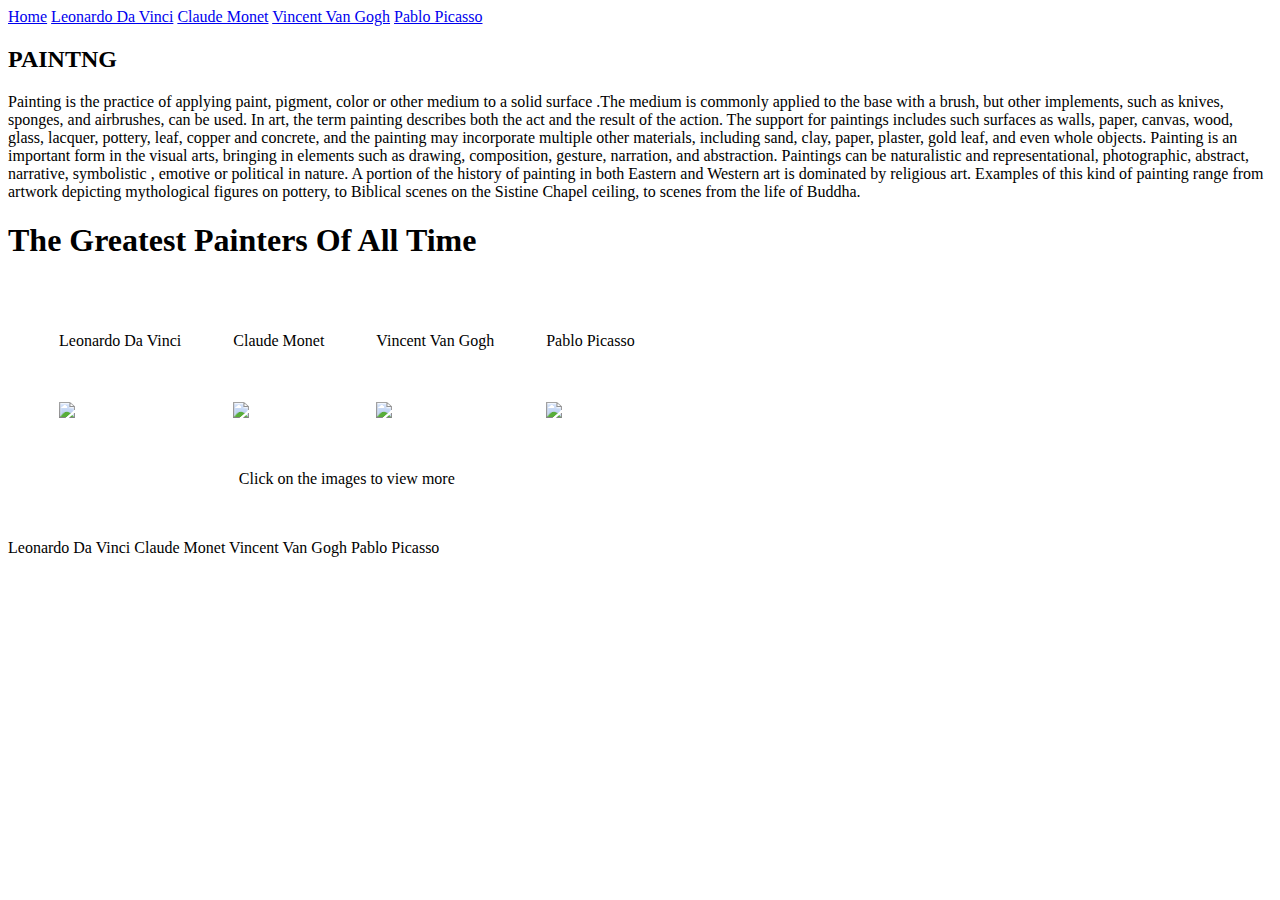
==== index.html @ a712f86e "Update index.html" ====
<html>
    <head>
        <title>
            Greatest Painters
        </title>
       <script lang="javascript" src="index.js"></script>
          
        <link rel="stylesheet" href="style.css">
    </head>

    <body>
        <div class="topnav">
            <a href="index.html">Home</a>
            <a href="Leonardo.html">Leonardo Da Vinci</a>
            <a href="Claude.html">Claude Monet</a>
            <a href="Vincent.html">Vincent Van Gogh</a>
            <a href="Pablo.html">Pablo Picasso</a>
          </div>
        <h2>PAINTNG</h2>
      
        
        <p>Painting is the practice of applying paint, pigment, color or other medium to a solid surface .The medium is commonly applied to the base with a brush, but other implements, such as knives, sponges, and airbrushes, can be used.

            In art, the term painting describes both the act and the result of the action. The support for paintings includes such surfaces as walls, paper, canvas, wood, glass, lacquer, pottery, leaf, copper and concrete, and the painting may incorporate multiple other materials, including sand, clay, paper, plaster, gold leaf, and even whole objects.
            
            Painting is an important form in the visual arts, bringing in elements such as drawing, composition, gesture, narration, and abstraction. Paintings can be naturalistic and representational, photographic, abstract, narrative, symbolistic , emotive or political in nature.
            
            A portion of the history of painting in both Eastern and Western art is dominated by religious art. Examples of this kind of painting range from artwork depicting mythological figures on pottery, to Biblical scenes on the Sistine Chapel ceiling, to scenes from the life of Buddha.</p>



        <h1>The Greatest Painters Of All Time</h1>
        <div class="table"><table cellspacing="50">
            <tr>
                <td class="name">Leonardo Da Vinci</td>
                <td class="name">Claude Monet</td>
                <td class="name">Vincent Van Gogh</td>
                <td class="name">Pablo Picasso</td>

            </tr>
            
            <tr>
                <td><a href="Leonardo.html"><img src="https://hips.hearstapps.com/hmg-prod/images/portrait-of-leonardo-da-vinci-1452-1519-getty.jpg" id="image1"></a></td>
                <td><img src="http://t3.gstatic.com/licensed-image?q=tbn:ANd9GcS0mGzOz648E7emRt52lXkhonx2j8ug2Rmbi3r0whrRm_4L8ZrlnuHix8UwkdRemWIbdOhe6UBfePG8AFJGDClPLFIFrCT_AQuPXbuKirz4" id="image2"></td>
                <td><img src="https://www.vincentvangogh.org/images/van-gogh.jpg" id="image3"></td>
                <td><img src="https://cdn.britannica.com/63/59963-050-C03F29B9/Pablo-Picasso.jpg" id="image4"></td>
            </tr>
           <tr>
            <td id="emo" align="center" colspan="4">Click on the images to view more</td>
           </tr>
        </table>
        </div>



    </body>
    <span id="imagetext1">Leonardo Da Vinci</span>
            <span id="imagetext2">Claude Monet</span>
            <span id="imagetext3">Vincent Van Gogh</span>
            <span id="imagetext4">Pablo Picasso</span>

</html>
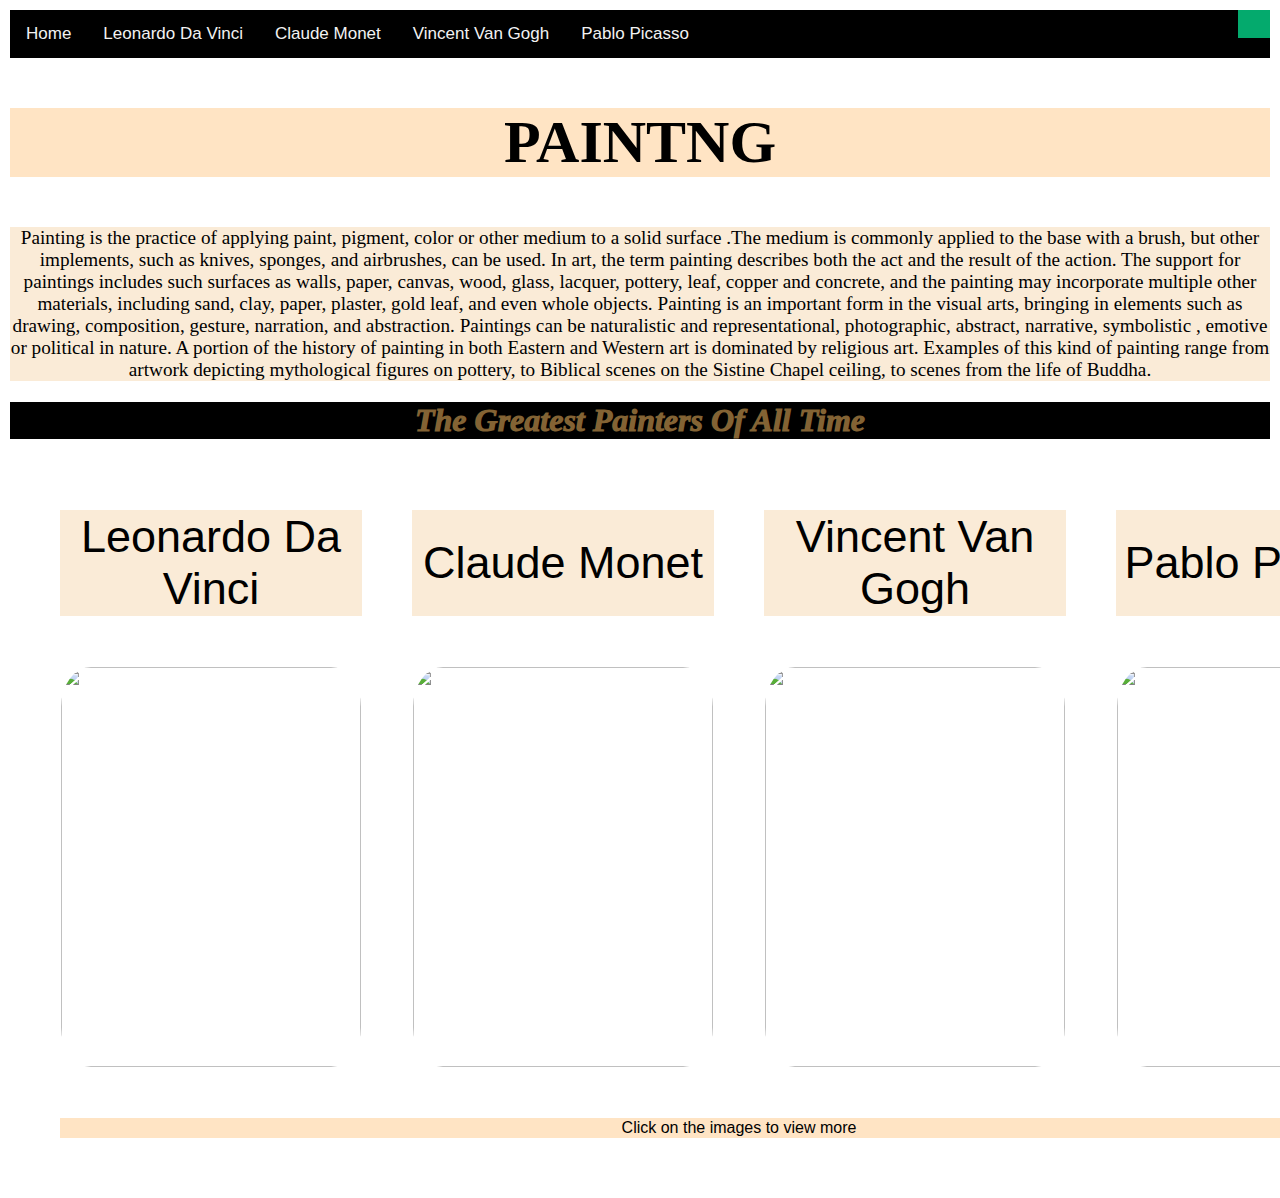
==== commit bb778cb3: "Update index.html" ====
--- a/index.html
+++ b/index.html
@@ -15,6 +15,7 @@
             <a href="Claude.html">Claude Monet</a>
             <a href="Vincent.html">Vincent Van Gogh</a>
             <a href="Pablo.html">Pablo Picasso</a>
+             <a class="split"></a>
           </div>
         <h2>PAINTNG</h2>
       
--- a/style.css
+++ b/style.css
@@ -0,0 +1,164 @@
+h1{
+    color: rgb(131, 99, 52);
+    text-align: center;
+    font-family: cursive;
+    font-size: xx-large;
+    font-style: italic;
+    font-weight: 1000;
+    background-color: black;
+
+}
+p{
+    color:black;
+    text-align: center;
+    font-family: Georgia, 'Times New Roman', Times, serif;
+    animation-name: inherit;
+    font-size: larger;
+    background-color: antiquewhite;
+}
+body{
+    background-image: url(https://upload.wikimedia.org/wikipedia/commons/a/a5/Tsunami_by_hokusai_19th_century.jpg) ;
+    font-family:'Segoe UI', Tahoma, Geneva, Verdana, sans-serif;
+    padding: 2px;
+    align-self: auto;
+    resize: none;
+    background-repeat: no-repeat;
+  background-size: cover;
+  background-position: center center;
+  background-attachment: fixed;
+}
+table{
+    margin:auto;
+}
+
+
+#image1{
+    width: 300px;
+    height: 400px;
+    border-radius: 10%;
+
+
+}
+#image2{
+    width: 300px;
+    height: 400px;
+    border-radius: 10%;
+
+
+}
+#image3{
+    width: 300px;
+    height: 400px;
+    border-radius: 10%;
+
+
+}
+#image4{
+    width: 300px;
+    height: 400px;
+    border-radius: 10%;
+
+
+}
+#image1:hover{
+        box-shadow: 10px 10px 10px black;
+        transform: scale(1.1);
+        transition: 0.5s;
+        
+       
+}
+
+
+#image2:hover{
+    box-shadow: 10px 10px 10px black;
+    transform: scale(1.1);
+    transition: 0.5s;
+   
+}
+#image3:hover{
+    box-shadow: 10px 10px 10px black;
+    transform: scale(1.1);
+    transition: 0.5s;
+   
+}
+#image4:hover{
+    box-shadow: 10px 10px 10px black;
+    transform: scale(1.1);
+    transition: 0.5s;
+   
+}
+#imagetext1 {
+    display: none;
+    position: absolute;
+    top: 50%;
+    left: 50%;
+    transform: translate(-50%, -50%);
+  }
+  #imagetext2 {
+    display: none;
+    position: absolute;
+    top: 50%;
+    left: 50%;
+    transform: translate(-50%, -50%);
+  }
+  
+  #imagetext3 {
+    display: none;
+    position: absolute;
+    top: 50%;
+    left: 50%;
+    transform: translate(-50%, -50%);
+  }
+  #imagetext4 {
+    display: none;
+    position: absolute;
+    top: 50%;
+    left: 50%;
+    transform: translate(-50%, -50%);
+  }
+
+  .name{
+    text-align: center;
+    font-family: 'Trebuchet MS', 'Lucida Sans Unicode', 'Lucida Grande', 'Lucida Sans', Arial, sans-serif;
+    font-size: 45;
+    background-color: antiquewhite;
+  }
+  h2{
+    align: center;
+    background-color: bisque;
+    text-align: center;
+    font-size: 60;
+    font-family: Georgia, 'Times New Roman', Times, serif;
+  }
+  #emo{
+    background-color: bisque;
+  }
+ 
+  .topnav {
+    background-color: black;
+    overflow: hidden;
+  }
+  
+
+  .topnav a {
+    float: left;
+    color: #f2f2f2;
+    text-align: center;
+    padding: 14px 16px;
+    text-decoration: none;
+    font-size: 17px;
+  }
+  
+
+  .topnav a:hover {
+    background-color: #ddd;
+    color: black;
+  }
+  
+
+  .topnav a.split {
+    float: right;
+    background-color: #04AA6D;
+    color: white;
+  }
+  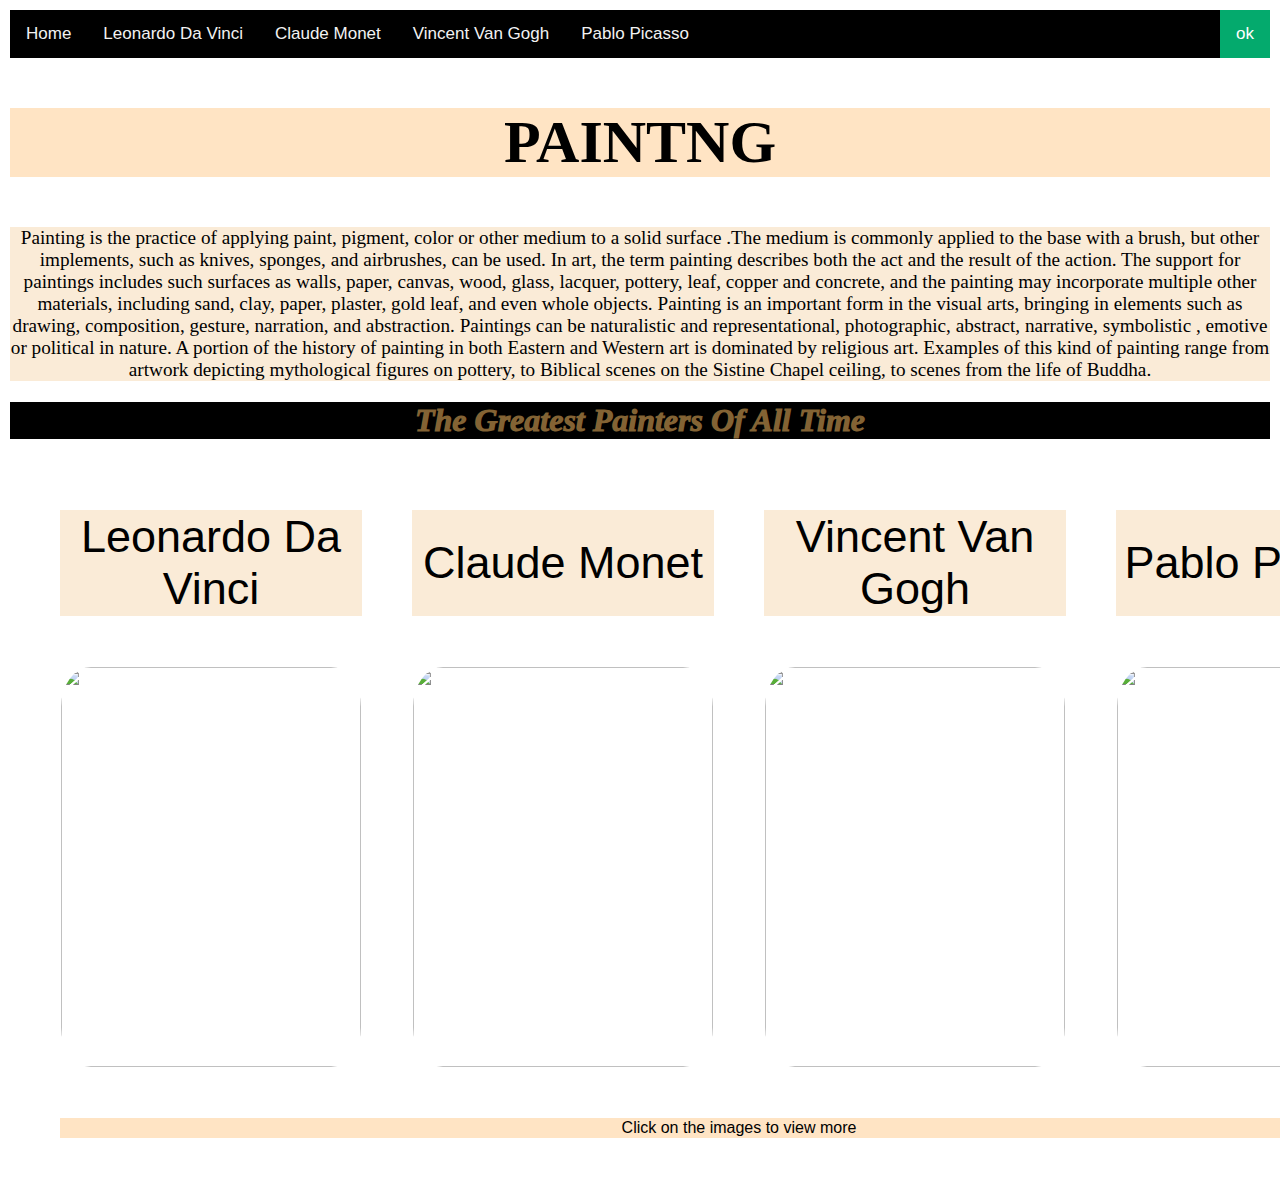
==== commit 7d5e6273: "Update index.html" ====
--- a/index.html
+++ b/index.html
@@ -15,7 +15,7 @@
             <a href="Claude.html">Claude Monet</a>
             <a href="Vincent.html">Vincent Van Gogh</a>
             <a href="Pablo.html">Pablo Picasso</a>
-             <a class="split"></a>
+             <a class="split"> ok</a>
           </div>
         <h2>PAINTNG</h2>
       
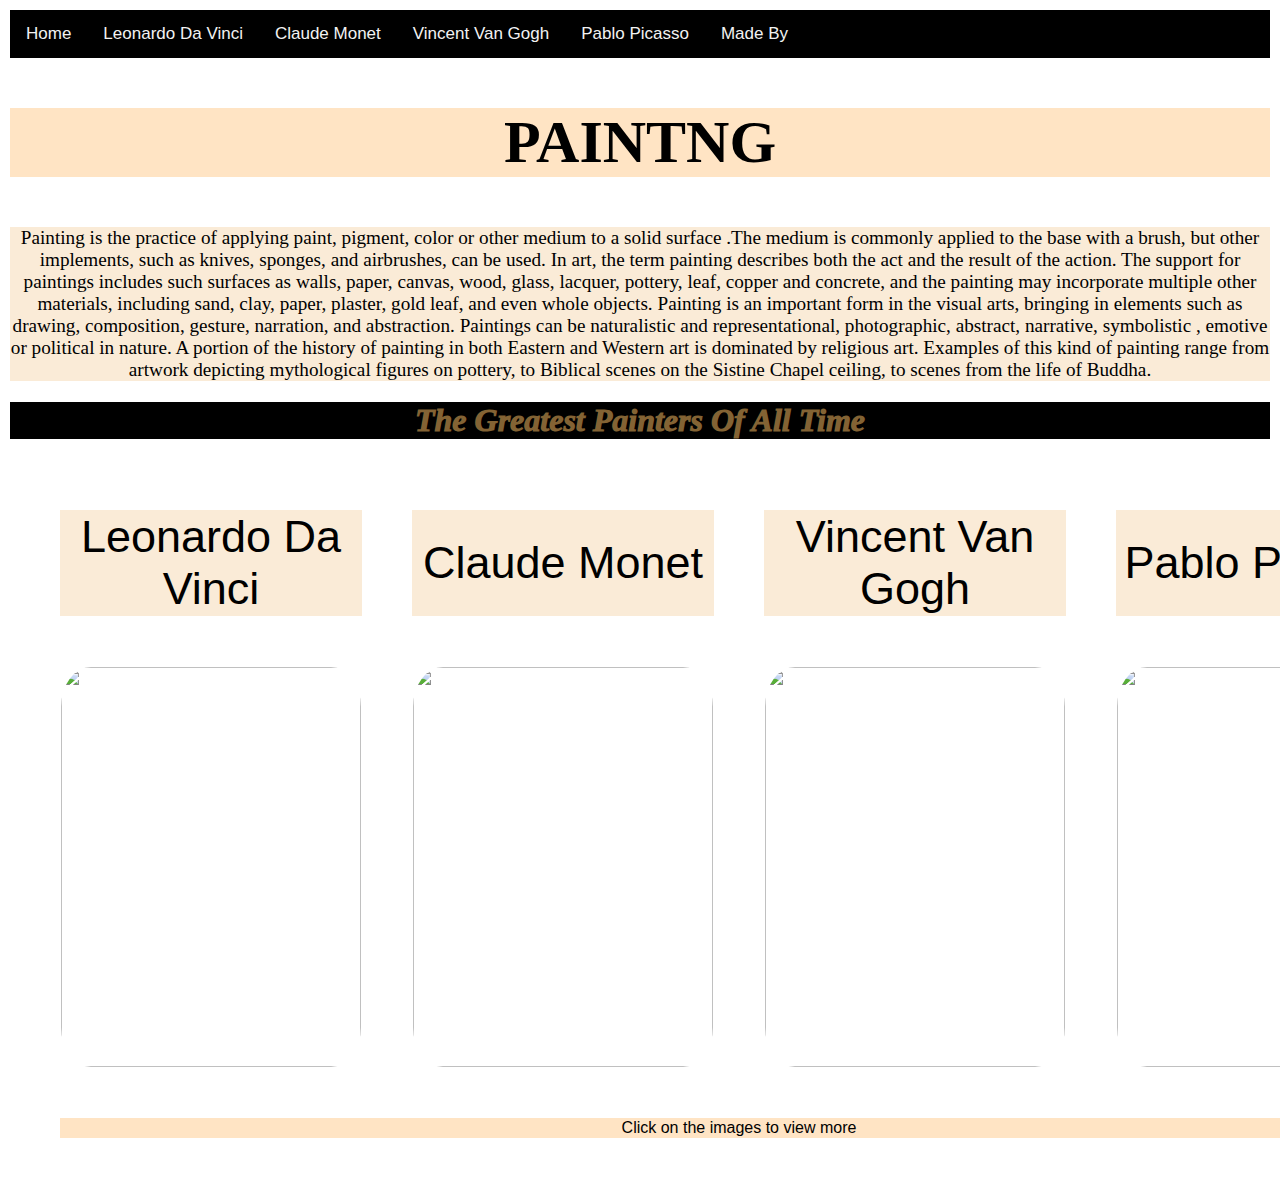
==== commit 4612de04: "Update index.html" ====
--- a/index.html
+++ b/index.html
@@ -15,7 +15,7 @@
             <a href="Claude.html">Claude Monet</a>
             <a href="Vincent.html">Vincent Van Gogh</a>
             <a href="Pablo.html">Pablo Picasso</a>
-             <a class="split"> ok</a>
+           <a href="#" class="tooltip" data-tex="edo okati">Made By</a>
           </div>
         <h2>PAINTNG</h2>
       
@@ -49,6 +49,7 @@
            <tr>
             <td id="emo" align="center" colspan="4">Click on the images to view more</td>
            </tr>
+            
         </table>
         </div>
 
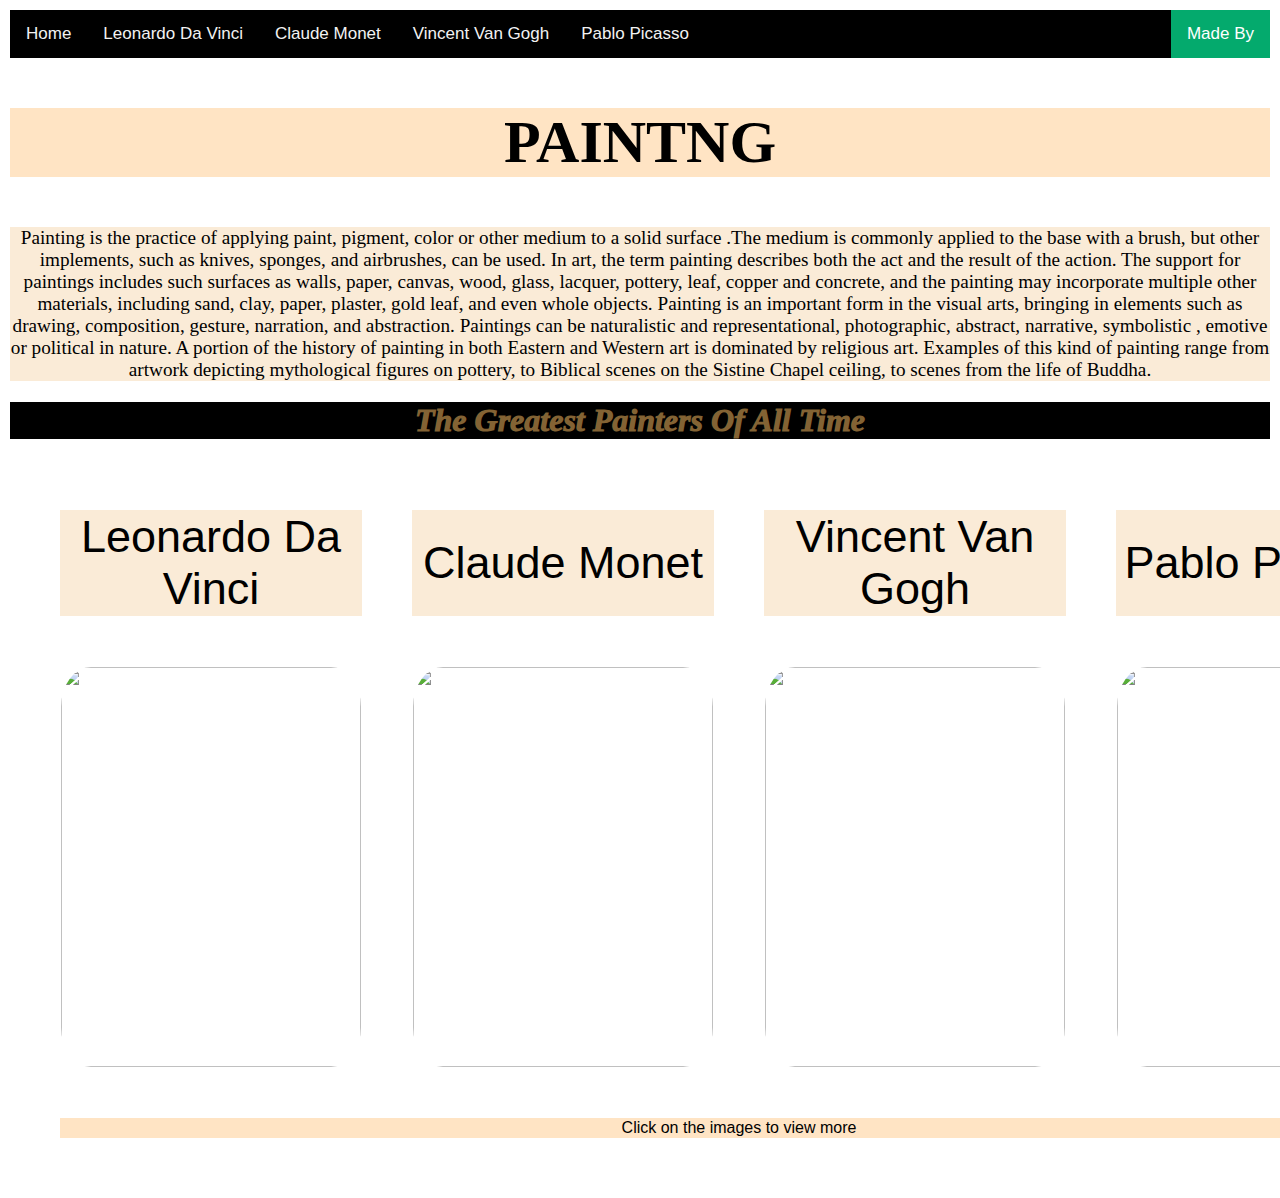
==== commit 5d53cf89: "Update index.html" ====
--- a/index.html
+++ b/index.html
@@ -15,7 +15,7 @@
             <a href="Claude.html">Claude Monet</a>
             <a href="Vincent.html">Vincent Van Gogh</a>
             <a href="Pablo.html">Pablo Picasso</a>
-           <a href="#" class="tooltip" data-tex="edo okati">Made By</a>
+           <a href="#" class="tooltip" data-text="edo okati">Made By</a>
           </div>
         <h2>PAINTNG</h2>
       
--- a/style.css
+++ b/style.css
@@ -156,9 +156,25 @@
   }
   
 
-  .topnav a.split {
+  .topnav a.tooltip {
     float: right;
     background-color: #04AA6D;
     color: white;
   }
-  +  .tooltip{
+    position: relative;
+  }
+  .tooltip::before{
+    content: attr(data-text);
+    display: none;
+    position: absolute;
+    top: 100%;
+    left: 0;
+    padding: 5px;
+    background-color: black;
+    color: white;
+    border-radius: 5px;
+  }
+  .tooltip:hover::before{
+    display: block;
+  }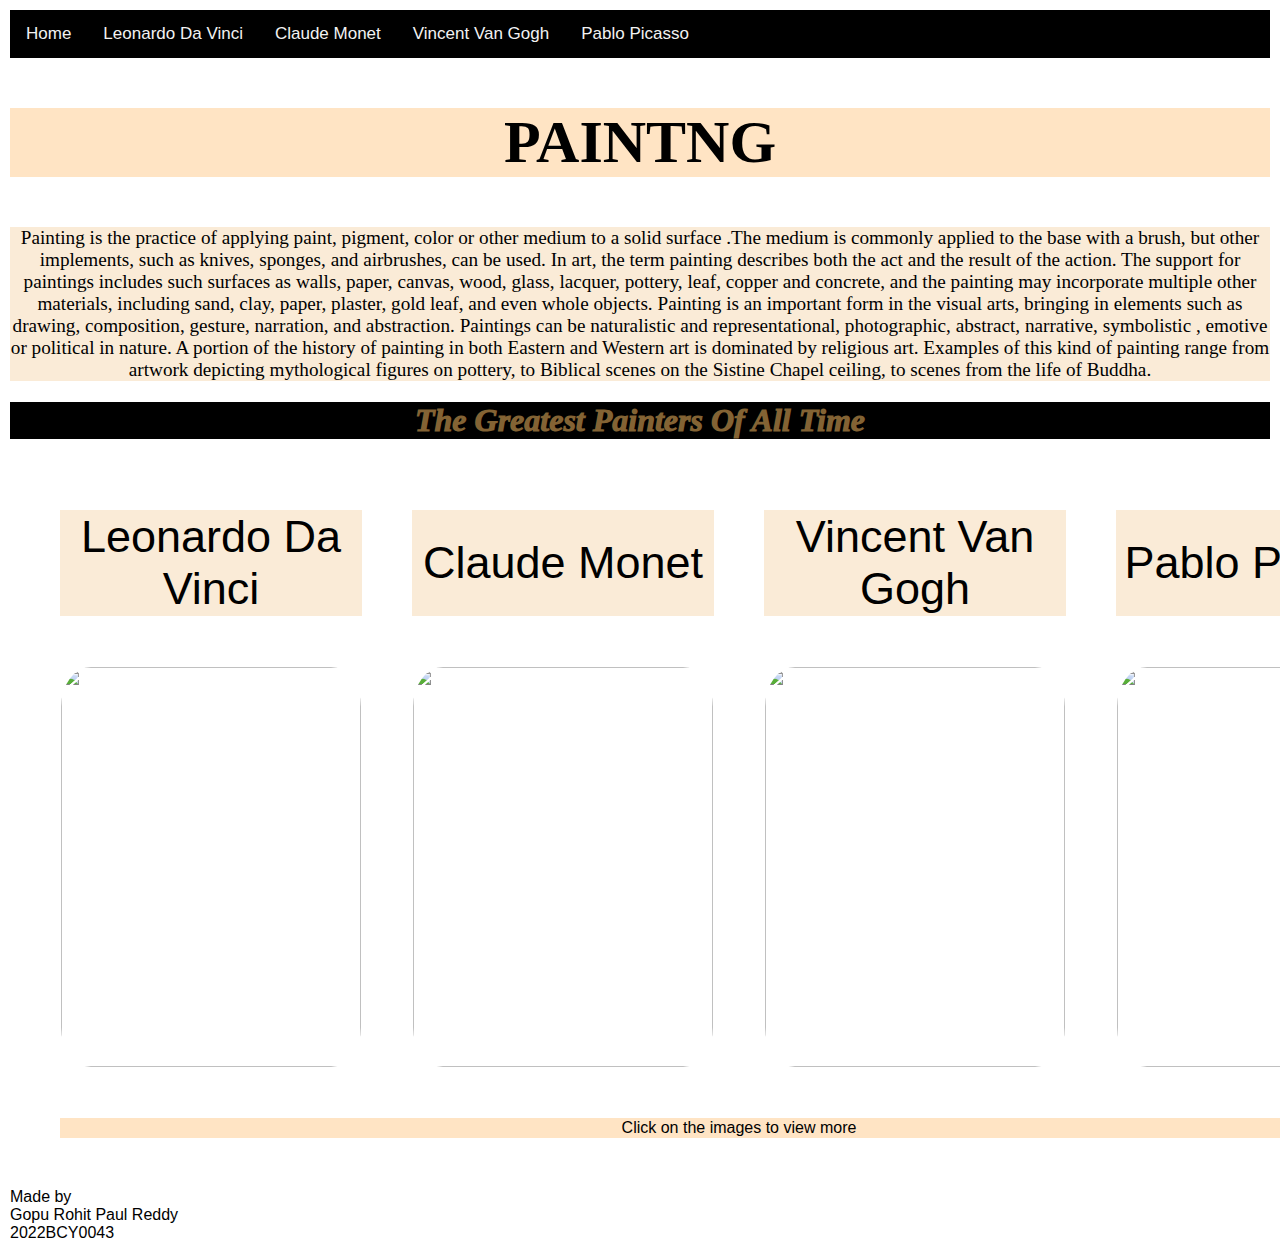
==== commit 2b85827a: "Update index.html" ====
--- a/index.html
+++ b/index.html
@@ -15,8 +15,9 @@
             <a href="Claude.html">Claude Monet</a>
             <a href="Vincent.html">Vincent Van Gogh</a>
             <a href="Pablo.html">Pablo Picasso</a>
-           <a href="#" class="tooltip" data-text="edo okati">Made By</a>
+         
           </div>
+
         <h2>PAINTNG</h2>
       
         
@@ -42,23 +43,23 @@
             
             <tr>
                 <td><a href="Leonardo.html"><img src="https://hips.hearstapps.com/hmg-prod/images/portrait-of-leonardo-da-vinci-1452-1519-getty.jpg" id="image1"></a></td>
-                <td><img src="http://t3.gstatic.com/licensed-image?q=tbn:ANd9GcS0mGzOz648E7emRt52lXkhonx2j8ug2Rmbi3r0whrRm_4L8ZrlnuHix8UwkdRemWIbdOhe6UBfePG8AFJGDClPLFIFrCT_AQuPXbuKirz4" id="image2"></td>
-                <td><img src="https://www.vincentvangogh.org/images/van-gogh.jpg" id="image3"></td>
-                <td><img src="https://cdn.britannica.com/63/59963-050-C03F29B9/Pablo-Picasso.jpg" id="image4"></td>
+                <td><a href="Claude.html"><img src="http://t3.gstatic.com/licensed-image?q=tbn:ANd9GcS0mGzOz648E7emRt52lXkhonx2j8ug2Rmbi3r0whrRm_4L8ZrlnuHix8UwkdRemWIbdOhe6UBfePG8AFJGDClPLFIFrCT_AQuPXbuKirz4" id="image2"></a></td>
+                <td><a href="Vincent.html"><img src="https://www.vincentvangogh.org/images/van-gogh.jpg" id="image3"></a></td>
+                <td><a href="Pablo.html"><img src="https://cdn.britannica.com/63/59963-050-C03F29B9/Pablo-Picasso.jpg" id="image4"></a></td>
             </tr>
            <tr>
             <td id="emo" align="center" colspan="4">Click on the images to view more</td>
            </tr>
-            
         </table>
-        </div>
+        </div> </body>
 
+<footer>
+    Made by
+    <br>
+   Gopu Rohit Paul Reddy 
+   <br>
+   2022BCY0043
+</footer>
 
-
-    </body>
-    <span id="imagetext1">Leonardo Da Vinci</span>
-            <span id="imagetext2">Claude Monet</span>
-            <span id="imagetext3">Vincent Van Gogh</span>
-            <span id="imagetext4">Pablo Picasso</span>
-
+   
 </html>
--- a/style.css
+++ b/style.css
@@ -172,7 +172,7 @@
     left: 0;
     padding: 5px;
     background-color: black;
-    color: white;
+    color:bisque;
     border-radius: 5px;
   }
   .tooltip:hover::before{
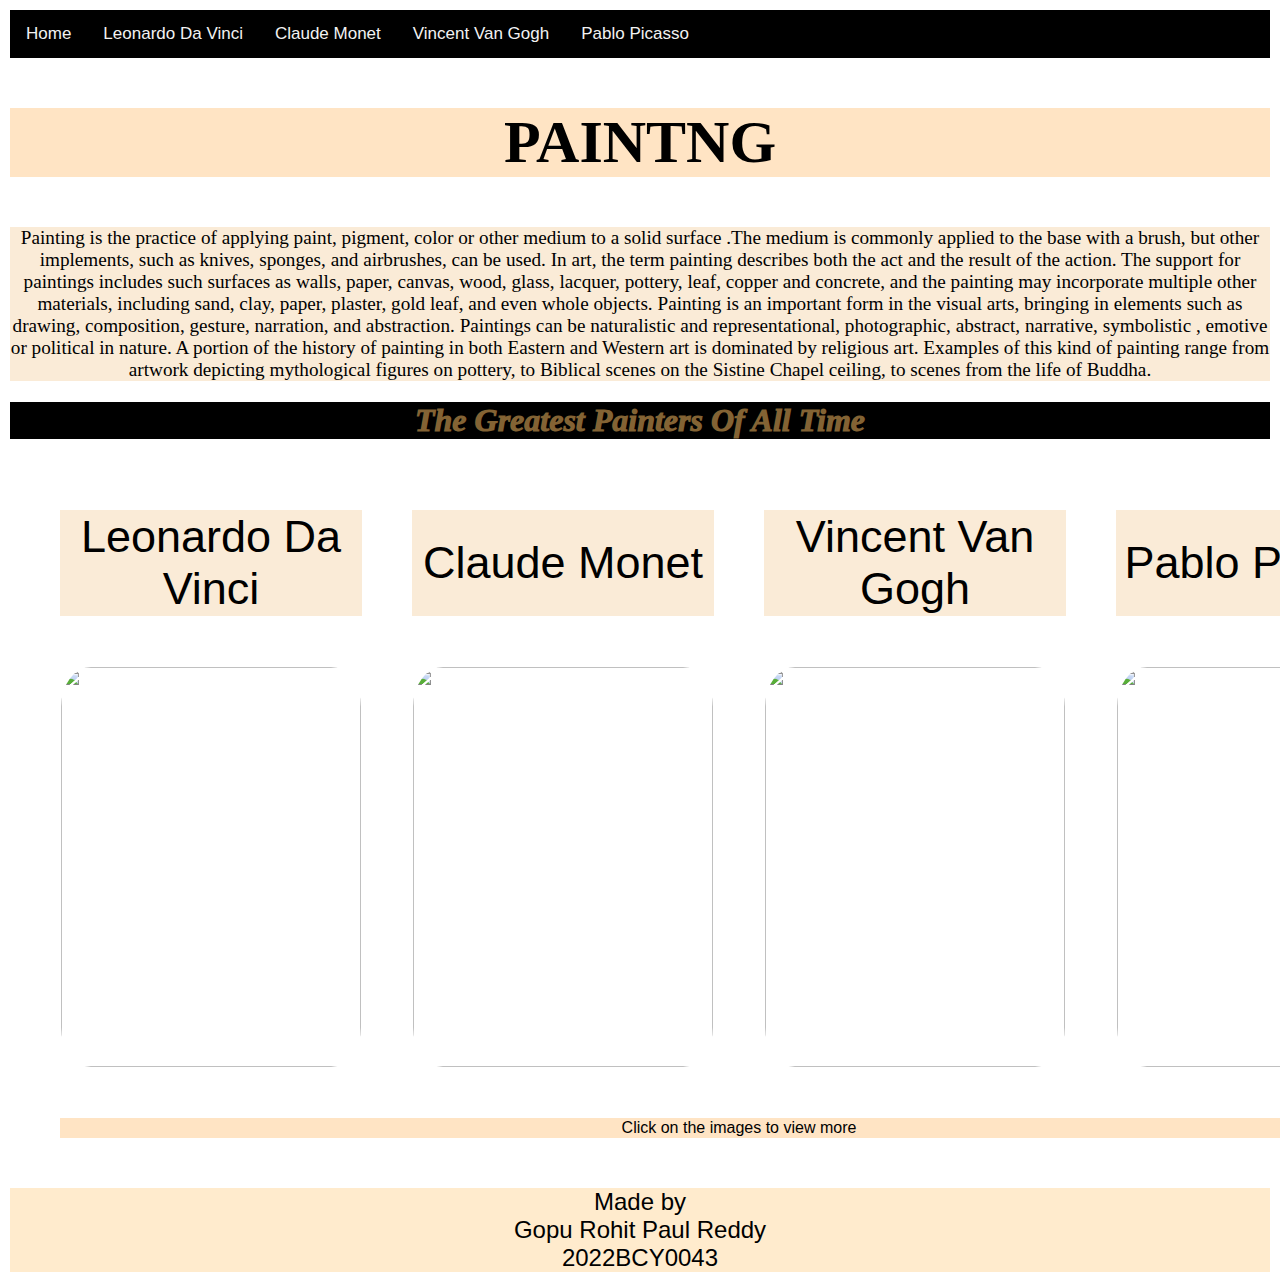
==== commit af030f2f: "Update index.html" ====
--- a/index.html
+++ b/index.html
@@ -6,6 +6,7 @@
        <script lang="javascript" src="index.js"></script>
           
         <link rel="stylesheet" href="style.css">
+        <meta name="viewport" content="width=device-width, initial-scale=1.0">
     </head>
 
     <body>
--- a/style.css
+++ b/style.css
@@ -155,26 +155,8 @@
     color: black;
   }
   
-
-  .topnav a.tooltip {
-    float: right;
-    background-color: #04AA6D;
-    color: white;
-  }
-  .tooltip{
-    position: relative;
-  }
-  .tooltip::before{
-    content: attr(data-text);
-    display: none;
-    position: absolute;
-    top: 100%;
-    left: 0;
-    padding: 5px;
-    background-color: black;
-    color:bisque;
-    border-radius: 5px;
-  }
-  .tooltip:hover::before{
-    display: block;
+  footer{
+    text-align: center;
+    font-size: x-large;
+    background-color: blanchedalmond;
   }